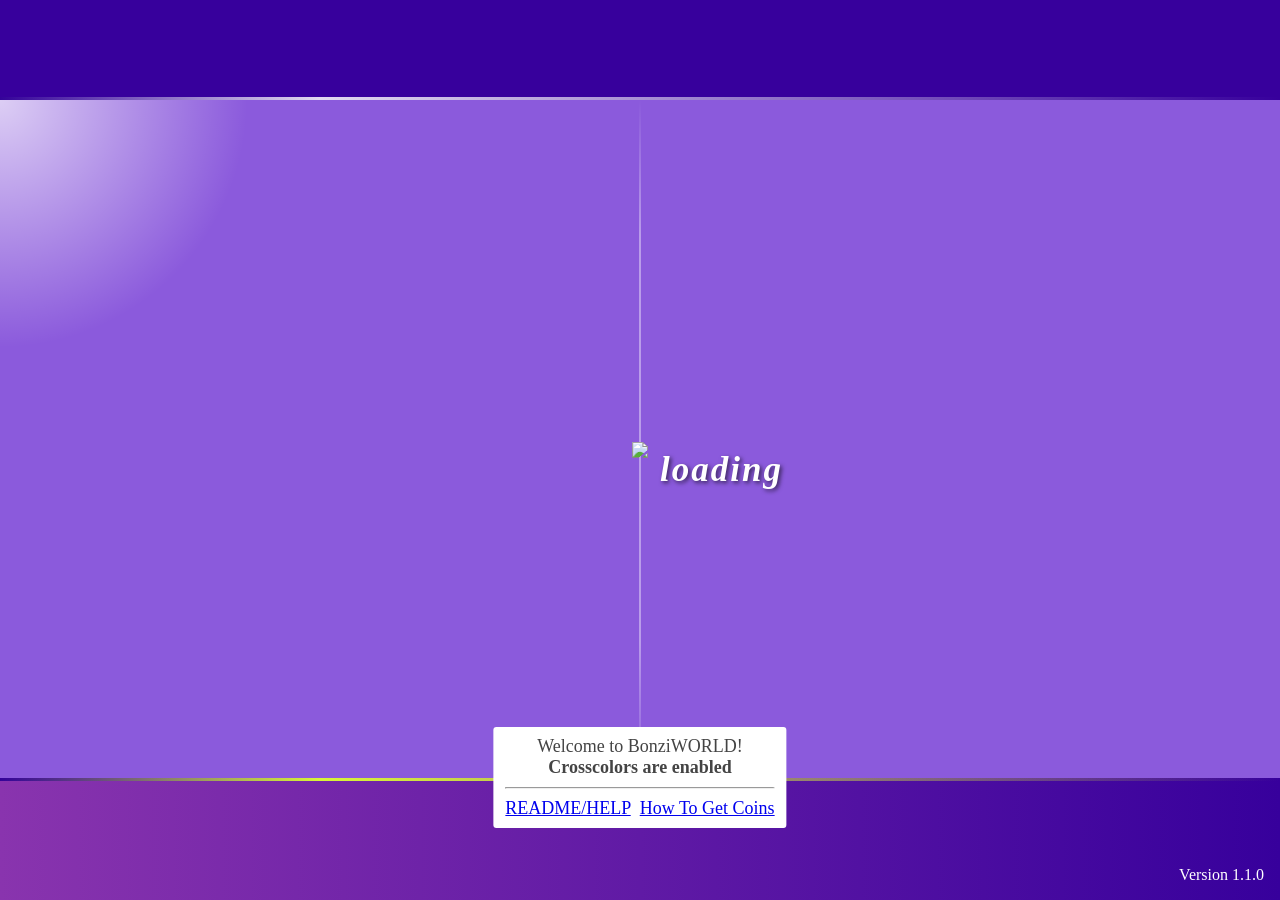
==== client/index.html @ bfe4dceb "Update error messages in index.html" ====
<html>
    <head>
        <title>BonziWORLD: BonziBUDDY Chat!</title>
        <meta name="viewport" content="width=device-width, initial-scale=1, maximum-scale=1, user-scalable=no">
        <meta name="description" content="Biasoft Introduces BonziWORLD, a new fresh BW with QOL and styling improvements, and coins.">
        <meta name="keywords" content="BonziBUDDY, BonziWORLD, Chat, Windows XP">
        <meta name="author" content="Agent Bronze, BIA, Jy">
        <link rel="icon" href="./favicon.png">
        <link rel="preload" href="/Tahoma.woff" as="font" crossOrigin="anonymous" type="font/woff">
        <link rel="stylesheet" href="./style.css">
        <link rel="stylesheet" href="./icons/assets/css/all.min.css">
        <link id="theme" rel="stylesheet" href="./themes/purple.css">
        <script src="./lib/socket.io.js"></script>
        <script src="./lib/speakClient.js"></script>
        <script src="./lib/cmenu.js"></script>
        <script src="./lib/create.js"></script>
        <script src="./script2.js"></script>
        <script src="./icons/assets/js/pro.min.js" crossorigin="anonymous"></script>
        <script async src="https://pagead2.googlesyndication.com/pagead/js/adsbygoogle.js?client=ca-pub-8163236799938086"
     crossorigin="anonymous"></script>
     <script>let ques = 0;
     let automine = false;
        function toggleMine(){
            automine = !automine;
            $("automine").checked = automine;
            let rep = () => {
                if(!automine)return;
                socket.emit("coins",{action:"mine"});
                if(automine)setTimeout(rep,50);
            }
            if(automine)rep();
        }
     </script>
     <style>
        @keyframes slide{
            from{top:0%}
            to{top:-80%}
        }
        @keyframes slideback{
            from{top:-80%}
            to{top:0%}
        }
        #ec:active{
            top:0%;
        }
        #ec {
            -webkit-animation-fill-mode: forwards; /* Safari 4.0 - 8.0 */
            animation-fill-mode: forwards;
        }
        .wrapperoption:hover {
            background-color: rgba(255, 255, 255, 0.427);
        }
     </style>
    </head>
    <body>
        <div id="login">
            <!--Decoration-->
        <div id="ad_bar">
            <center>
              <img src="./img/ads/beta_app.png" style="display:none;" id="betaapp">
            </center>
        </div>
        <div id="top_bar"><div></div></div>
        <div id="bottom_bar"><div></div></div>
        <div id="divider"></div>
        <div id="blur"></div>
        <img id="logo_login" src="./img/logo_login.png">
        <img id="logo_mobile" src="./img/logo_mobile.png">

        <!--Login Card-->
        <div id="loading" style="display: block;">loading</div>
        <div id="login_card" style="display: none;">
            <div id="card_border">
                <form id="card_login" action="javascript:">
                    <input id="nickname" placeholder="Nickname">
                    <input id="room" placeholder="Room ID (Optional)">
                    <!--Since it's complex the button is an image-->
                    <div id="login_button"></div>
                    <!--HACKY SOLUTION ALERT! Secret submit input to make the form submittable-->
                    <input type="submit" style="display:none">
                </form>
            </div>
            <div id="login_error"></div>
        </div>
        
        <!--README and Version-->
        <div id="readme_block">
            Welcome to BonziWORLD!<br>
            <b>Crosscolors are enabled</b>
            <hr>
            <a href="./readme.html" target="_self">README/HELP</a> &nbsp;<a href="./readme.html#new" target="_self">How To Get Coins</a> 
        </div>
        <div id="version">Version 1.1.0</div>


            <!--Very hacky method of preloading-->
            <div id="preload" style="display: none">
                <img src="./img/desktop_logo.png">
                <img src="./img/desktop_bg.png">
                <img src="./img/bubble_tail_r.png">
                <img src="./img/bubble_tail_l.png">
                <img src="./img/bubble_tail_t.png">
                <img src="./img/bubble_tail_b.png">
                <img src="./img/start.png">
                <img src="./img/login_button.png">


                <img src="./img/agents/purple.png">
                <img src="./img/agents/blue.png">
                <img src="./img/agents/pink.png">
                <img src="./img/agents/red.png">
                <img src="./img/agents/black.png">
                <img src="./img/agents/brown.png">
                <img src="./img/agents/green.png">
                <img src="./img/agents/cyan.png">
                <img src="./img/agents/orange.png">
                <img src="./img/agents/yellow.png">
                <img src="./img/agents/white.png">
                <img src="./img/agents/pope.png">
                <img src="./img/agents/king.png">
                <img src="./img/agents/blessed.png">
            </div>
        </div>
        <div id="content" draggable="false">
            <div style="z-index:-15;position:absolute;top:0;left:0;width:100%;height:100%;opacity:0.2;pointer-events:none;user-select: none;">
                <div class="scroller" style="width:100%;height:33%;animation:scroller 5s linear infinite;" scrollamount="12"><img src="./img/bonz2.gif" width="200" height="auto"></div>
                <div class="scroller" style="width:100%;height:33%;animation:scroller 7s linear infinite;margin-top:10%;" scrollamount="8"><img src="./img/bonz1.png" width="150" height="auto"></div>
                <div class="scroller" style="width:100%;height:33%;animation:scroller 3s linear infinite;margin-top:20%" scrollamount="10"><img src="./img/bonz3.gif" width="200" height="auto"></div>
            </div>
            <div id="blur" style="position:absolute;top:0;left:0;z-index:-10;"></div>
            <button class="msBtn" style="position:absolute;right:0px;top:0px;text-shadow:0px 0px 4px rgba(0,0,0,0.7)" onclick="var currentmute = globalMute; globalMute = !currentmute; if(globalMute){this.innerText='🔊';} else{ this.innerText='🔇';}">🔇</button>
            <div id="bg" draggable="false"></div>
            <canvas id="bonzicanvas" style="width: 100%; height: 100%; z-index: -5; left: 0; top: 0; position: absolute;"></canvas>
            <div id="chatbar_cont">
                <div id="talkcard" style="display: none;">Debug text. Report to kings and staff.</div>
                <div id="send_button"><span>send</span></div>
                <input id="chatbar" placeholder="Enter a message">
                <div id="tile"></div>
            </div>
            <div id="agent_content">
            </div>
            <div id="room_info">
                Room ID - <span id="room_name">???</span><br>
                This room is <span id="room_priv">???</span><br>
                Member Count: <span id="room_count">???</span>
                <span id="room_owner" style="display: none;">You are the owner of this room!</span>
            </div>
            <div id="ec_menu" style="position: absolute;top:0;left:0;display:none;">
                <div style="width:400px;background-color:rgb(247, 242, 195);color:black;padding:5px;border:1px solid black;border-radius:5px;display:flex;flex-direction:row;gap:8px;">
                    <button class="msBtn" placeid="mainmenu" onclick="fixwrapper($('ec_main').innerHTML)">Main Menu</button>
                    <button class="msBtn" placeid="shop"  onclick="fixwrapper($('ec_shop').innerHTML)">Shop</button>
                    <button class="msBtn" placeid="items" onclick="fixwrapper($('ec_items').innerHTML)">Your Items/Hats</button>
                    <button class="msBtn" placeid="leader" onclick="fixwrapper($('ec_leader').innerHTML)">Leaderboard</button>
                </div>
            </div>
            <div id="ec_items"style="position:absolute;top:0;left:0;display:none;">
                <hr>
                <p class="wrapper_p2">Your Items
                </p>
                <p>Use your items here! Use any item by clicking on its name.</p>
                    <ul placeId="itemlist" style="background-color:rgb(247, 242, 195);color:black;padding:5px;border:1px solid black;border-radius:5px;
                        ">
                                        <li>Items Here...</li>
                                    </ul>
                        

                <hr>
            </div>
            <div id="ec_main" style="position:absolute;top:0;left:0;display:none;">
                <h1 class="wrapper_title">BonziWORLD Coins Menu</h1>
                <p>Coins: <span placeId="Shekels">0</span></p>
                <p>BonziCOIN Slots: <span placeId="slots">20</span></p>
                <hr>
                <p>Right click or hold+tap a user then press "Gift Coins" to give your friends some coins!</p>
                <button class="msBtn"onclick="let pass = prompt('What password do you want to use?'); socket.emit('coins',{action:'save',pass:pass});">Save Progress</button>
                <button class="msBtn"onclick="let passr = prompt('What is your password?'); socket.emit('coins',{action:'load',pass:passr});">Login Progress</button>
                <hr>
                <p><b>Scroll down here to get coins!</b></p>
                <div class="wrapperoption">
                    <input type="checkbox" id="automine" name="automine" onclick="toggleMine()" />
                    <label for="automine">Automine Coins</label>
                  </div>
                <hr>
                <div style="width:300px;height:80px;display:flex;flex-direction: row;gap:10px">
                    <div style="border: 1px solid black;display:flex;flex-direction:column;width:50%;">
                        <input type="number" id="queues" placeholder="BonziCOIN Queues (Optional)">
                        <button class="msBtn" onclick="ques++;stat('Mining...');let ll=parseInt($('queues').value);socket.emit('coins',{action:'mine'});">
                            Mine BonziCOIN
                            <span>
                                <img src="./img/shekel.gif" width="20" height="auto">
                            </span>
                        </button>
                        <button class="msBtn" onclick="ques++;stat('Gambling...');let r=prompt('How many coins to gamble?'); r = r == undefined || r == '' ? 0 : parseFloat(r); if(r ===0)return;socket.emit('coins',{action:'gamble',amt:r});">
                            Gamble
                            <span>
                                🎲
                                <img src="./img/shekel.gif" width="20" height="auto">
                            </span>
                        </button>
                    </div>
                    <hr>
                    <h5>Shop</h5>
                    <div style="border: 1px solid black;display:flex;flex-direction:column;width:400px;max-height:100">
                        <button class="msBtn" placeId="ec" onclick="ques++;stat('Purchasing BonziCOIN Slot (Increases your BonziCOIN amount when mining)');socket.emit('coins',{action:'buy',target:'upgrade_bsSlot'});">
                            Buy 1 BonziCOIN Slot<hr>
                            Cost: 10 
                            <span>
                                <img src="./img/shekel.gif" width="20" height="auto">
                            </span>
                        </button>
                    </div>
                </div>
                <hr>
                <p class="wrapper_p2">Your Items
                </p>
                <p>Use your items here!</p>
                    <ul placeId="itemlist" style="background-color:rgb(247, 242, 195);color:black;padding:5px;border:1px solid black;border-radius:5px;
                        ">
                                        <li>Items Here...</li>
                                    </ul>
                        

                <hr>
            </div>
            <div id="ec_leader"style="position:absolute;top:0;left:0;display:none;">
                <h1 class="wrapper_title">BonziWORLD Leaderboard</h1>
                <p>See who is the most rich person!</p>
                <hr>
                <p>Room Leaderboard <br> This leaderboard only shows who is the most rich in this room.</p>
                <ol placeid="leaderboard">

                </ol>
                <hr>
                <p>Global Leaderboard <br> This leaderboard shows who is the most rich BonziWORLD user ever! (Scroll through all if you dare...)</p>
                <ol placeid="leaderboard_global">

                </ol>
            </div>
            <div id="ec_shop" style="position:absolute;top:0;left:0;display:none;">
                <h1 class="wrapper_title">BonziWORLD Coins Menu</h1>
                
                <p class="wrapper_p2">Shop Items</p>
                <!-- Row 1 -->
                <div style="display:flex;flex-direction: row;width:250px;">
                    <button onclick="socket.emit('coins',{action:'buy',target:'hat_elon'});">
                        Elon Hat <br>
                        Cost: 15<br>
                        <img src="https://bonzi.gay/img/bonzi/elon.png" width="80" height="auto">
                    </button>
                    <button onclick="socket.emit('coins',{action:'buy',target:'hat_kamala'});">
                        Kamala Hat <br>
                        Cost: 15<br>
                        <img src="https://bonzi.gay/img/bonzi/kamala.png" width="80" height="auto">
                    </button>
                    <button onclick="socket.emit('coins',{action:'buy',target:'hat_bucket'});">
                        Bucket Hat <br>
                        Cost: 15<br>
                        <img src="https://bonzi.gay/img/bonzi/bucket.png" width="80" height="auto">
                    </button>
                </div>
                <!-- Row 2 -->
                <div style="display:flex;flex-direction: row;width:250px;">
                    <button onclick="socket.emit('coins',{action:'buy',target:'hat_crown'});">
                        Crown Hat <br>
                        Cost: 70<br>
                        <img src="./img/hats/crown.png" width="80" height="auto">
                    </button>
                    <button onclick="socket.emit('coins',{action:'buy',target:'hat_wizard'});">
                        Wizard Hat <br>
                        Cost: 30<br>
                        <img src="./img/hats/wizard.png" width="80" height="auto">
                    </button>
                    <button onclick="socket.emit('coins',{action:'buy',target:'hat_pirate'});">
                        Pirate Hat <br>
                        Cost: 25<br>
                        <img src="./img/hats/pirate.png" width="80" height="auto">
                    </button>
                </div>
                <!-- Row 3 -->
                <div style="display:flex;flex-direction: row;width:250px;">
                    <button onclick="socket.emit('coins',{action:'buy',target:'hat_chef'});">
                        Chef Hat <br>
                        Cost: 20<br>
                        <img src="./img/hats/chef.png" width="80" height="auto">
                    </button>
                    <button onclick="socket.emit('coins',{action:'buy',target:'hat_astronaut'});">
                        Astronaut Helmet <br>
                        Cost: 40<br>
                        <img src="./img/hats/astronaut.png" width="80" height="auto">
                    </button>
                    <button onclick="socket.emit('coins',{action:'buy',target:'hat_cowboy'});">
                        Cowboy Hat <br>
                        Cost: 25<br>
                        <img src="./img/hats/cowboy.png" width="80" height="auto">
                    </button>
                </div>
                <!-- Row 4 -->
                <div style="display:flex;flex-direction: row;width:250px;">
                    <button onclick="socket.emit('coins',{action:'buy',target:'hat_ninja'});">
                        Ninja Headband <br>
                        Cost: 20<br>
                        <img src="./img/hats/ninja.png" width="80" height="auto">
                    </button>
                    <button onclick="socket.emit('coins',{action:'buy',target:'hat_rainbow'});">
                        Rainbow Hat <br>
                        Cost: 35<br>
                        <img src="./img/hats/rainbow.png" width="80" height="auto">
                    </button>
                    <button onclick="socket.emit('coins',{action:'buy',target:'hat_premium'});">
                        Premium Top Hat <br>
                        Cost: 100<br>
                        <img src="./img/hats/premium.png" width="80" height="auto">
                    </button>
                </div>
                <div style="display:flex;flex-direction: row;width:250px;">
                    <button onclick="socket.emit('coins',{action:'buy',target:'hat_blunt'});">
                        Blunt Hat<br>
                        Cost: 45<br>
                        <img src="./img/hats/blunt.png" width="80" height="auto">
                    </button>
                    <button onclick="socket.emit('coins',{action:'buy',target:'hat_joel'});">
                        Joel Hat<br>
                        Cost: 45<br>
                        <img src="./img/hats/joel.png" width="80" height="auto">
                    </button>
                    <button onclick="socket.emit('coins',{action:'buy',target:'hat_windows'});">
                        Windows Hat<br>
                        Cost: 45<br>
                        <img src="./img/hats/windows.png" width="80" height="auto">
                    </button>
                </div>
                <p>Limited edition Hats <br> Limited edition hats disappear after 2 days! <b>These hats are now SOLD OUT!</b></p>
                <div class="shop_row">
                    <button onclick="socket.emit('coins',{action:'buy',target:'hat_peedy'});">
                        Peedy Hat<br>
                        Cost: 245<br>
                        <img src="./img/hats/peedy.png" width="80" height="auto">
                    </button>
                    <button onclick="socket.emit('coins',{action:'buy',target:'hat_clippy'});">
                        Clippy Hat<br>
                        Cost: 245<br>
                        <img src="./img/hats/clippy.png" width="80" height="auto">
                    </button>
                </div>
                <hr>
                <p class="wrapper_p2">Your Items</p>
                <ul placeId="itemlist" style="background-color:rgb(247, 242, 195);color:black;padding:5px;border:1px solid black;border-radius:5px;">
                    <li>Items Here...</li>
                </ul>
                <hr>
            </div>
            <!--Message Logger-->
            <div id="logshow" class="icon">
              <img src="./img/assets/log_button.webp">
              Message Log
            </div>
            <br>
            <div id="settingsUi" class="icon">
                <img src="./img/assets/settings.png">
                Settings
            </div>
            <br>
            <div id="roomUi" class="icon">
                <img src="./icons/changeroom.png">
                Change Rooms
            </div>
            <br>
            <div id="appletsUi" class="icon">
                <img src="./img/assets/applets.png">
                Applets
            </div>
            <div id="coins" class="icon" style="position:absolute;top:-10px;left:100px;" onclick="clientcommands['applets_coins']()">
                <img src="./img/shekel.gif">
                BonziCOIN Menu
            </div>
            <div id="log_cont" style="display:none;">
                <p id="log_title">Message Log<button class="log_close" id="log_close"></button></p>
                <div id="log_body">
                    <p>Welcome to BonziWORLD!</p>
                </div>
            </div>
            <marquee scrollamount="20" id="banner">ALERT: Piss</marquee>
        </div>

        <!--This includes ALL error types-->
        <div id="error_page" style="display: none;">
            <div class="error_message" id="error_disconnect" style="display:none;">
                <img src="./img/error_disconnect.png"><br>
                <h1>BIAWORLD.HTML has encountered an error and needs to close.</h1>
                Nah, but seriously, there was an error, and you got disconnected from the server. Chances are, your internet just died out for a brief moment or your device went to sleep. Otherwise the server just screwed up.<br><br>
                You will automatically reconnect. If that doesn't work, try to Reload<br><br>
                <a href="/">Reload?</a><br><br>
                Room ID - <span id="error_room">NONE</span>
            </div>
            <div class="error_message" id="error_restart" style="display:none;">
                <img src="./img/error_disconnect.png"><br>
                <h1>BonziSPHERE 4.exe is restaring</h1>
                RPS has restarted BonziSPHERE 4. Please wait patiently. This may be due to a new update on BonziWORLD.org<br><br>
                You will automatically reconnect. If that doesn't work, try to Reload<br><br>
                <a href="/">Reload?</a><br><br>
                Room ID - <span id="error_room">NONE</span>
            </div>
            <div class="error_message" id="error_kick" style="display:none;">
                <img src="./img/error_disconnect.png"><br>
                <h1>You have been kicked.</h1>
                A king or a pope may have kicked you.<br><br>
                <a href="/">Reload?</a><br><br>
                Kicked by - <span id="error_kicker">???</span><br><br>
                Room ID - <span id="error_room">NONE</span>
            </div>
            <div class="error_message" id="error_ban" style="display:none;">
                <img src="./img/error_disconnect.png"><br>
                <h1>You have been banned.</h1>
                <a href="/">Reload?</a><br><br>
                Banned by - <span id="banned_by">???</span><br><br>
                Reason - <span id="ban_reason">???</span><br><br>
                Your IP - <span id="own_ip">???</span><br><br>
            </div>
        </div>
    
    </body>
</html>
---- client/style.css ----
@font-face{
    font-family: "Tahoma";
    src: url("./Tahoma.woff");
}
@font-face{
    font-family: "XP_Tahoma";
    src: url("./windows-xp-tahoma.woff");
}
@font-face{
    font-family:'WinXP';
    src: url('./win.ttf')
}
@keyframes rainbow{
    0%{color: red;}
    16%{color: orange;}
    32%{color: yellow;}
    48%{color: lime;}
    64%{color: cyan;}
    80%{color: blue;}
    90%{color: #FF00FF;}
    100%{color: red;}
}

.applets_item {
    display:flex;flex-direction:column;gap:5px;
}

*{
    font-family: 'WinXP';
}
body {
    font-size:18px;
}
input::placeholder{
    font-size:20px;
}
img{
    -webkit-user-drag: none;
}
body{
    margin: 0;
    overscroll-behavior: none;
    overflow-y:hidden;
}
#banner {
    background: rgb(182,108,254);
    background: linear-gradient(0deg, rgba(182,108,254,1) 0%, rgba(140,51,226,1) 19%, rgba(122,37,193,1) 44%, rgba(113,34,175,1) 84%, rgba(140,62,201,1) 93%, rgba(188,103,255,1) 100%); 
    visibility:hidden;
    color:white;
    font-size:20px;
    font-weight: bold;
    letter-spacing: 2;
    font-style: italic;
    text-shadow: 3px 3px 3px rgba(0, 0, 0, 0.5);
    width:100%;
    height:5%;
    position:absolute;
    left:0px;
    top:0px;
}
#bg , #bg img{
    position: fixed;
    top: 0;
    left: 0;
    width: 100%;
    height: 100%;
    z-index: -30;
}

#top_bar, #bottom_bar, #blur, #divider, #login_card, #readme_block, #login img, #loading{
    position: absolute;
}

img{
    user-select: none;
}

#login{
    position: fixed;
    width: 100%;
    height: 100%;
    background-color: #8b5adc;
}

#top_bar, #bottom_bar{
    width: 100%;
    background-color: #37009C;
}
#top_bar{
    height: 100px;
}
#top_bar div{
    position: absolute;
    width: 100%;
    height: 3px;
    bottom:0px;
    background: linear-gradient(to right, #340399, rgba(255, 255, 255, 0.85) 25%, rgba(0,0,0,0));
}
#ad_bar{
  position: fixed;
  top: 0;
  z-index: 2;
  width: 100%;
}
#ad_bar center img{
  position: relative;
  margin-top: 18px;
}
#bottom_bar{
    bottom: 0px;
    height: 122px;
    background: linear-gradient(to right, #8934AE, #37009C);
}
#bottom_bar div{
    width: 100%;
    height: 3px;
    background: linear-gradient(to right, #340399, #D9F638 25%, rgba(0,0,0,0));
}


#blur{
    top: 100px;
    width: 250px;
    height: 250px;
    background: radial-gradient(circle at top left, rgba(255, 255, 255, 0.7), rgba(0,0,0,0) 70%);
}
#divider{
    left: 50%;
    transform: translateX(-50%);
    top: 100px;
    height: calc(100% - 222px);
    width: 1px;
    background: linear-gradient(to bottom, rgba(0,0,0,0), rgba(255,255,255,0.8) 20% 80%, rgba(0,0,0,0));
}

#logo_login, #logo_mobile{
    top:50%;
    left: 50%;
    transform: translate(-50%, -50%);
}
#logo_mobile{
    display: none;
}


#login_card{
    display: none;
    top:50%;
    left: 50%;
    transform: translate(20px, -50%);
}
/*An element for login card border, as curved gradient borders are impossible*/
#card_border{
    position: relative;
    width: 300px;
    padding: 1px;
    background: linear-gradient(to right, rgba(255, 255, 255, 0.5) 0% 70%, rgba(0,0,0,0));
    border-radius: 7px;
}
#card_login{
    width: 100%;
    padding: 7px 15px;
    margin: 0;
    background: linear-gradient(to right, #4A00A9 0% 30%, #8b5adc);
    border-radius: 6px;
}

#card_login input {
    width: 160px;
    box-sizing: border-box;
    border: none;
    outline: none;
    border-radius: 3px;
    padding: 4px 3px;
    box-shadow: 2px 2px 2px rgba(0,0,0,0.4);
}
#nickname{
    height: 28px;
    font-size: 16px;
}
#room, #color{
    height: 18px;
    font-size: 15px;
    margin-top: 8px;
}
#login_button{
    position: absolute;
    top: 50%;
    left:185px;
    transform: translateY(-50%);
    width: 20px;
    height: 20px;
    background-image: url("./img/login_button.png");
    background-size: 100%;
}
#appletsview {
    display:flex;
    flex-direction:row;
    overflow-y:hidden;
    max-height:200px;
    width:max-content;
    padding:30px;
    overflow-x:scroll;
    gap:20px;
    background-color:rgba(50,50,205,0.3);
    border-radius:3px;
}
#appletslogo {
    font-weight: bold;
    font-style: italic;
    font-size: 35px;
    letter-spacing: 2px;
    text-shadow: 2px 2px 4px rgba(0, 0, 0, 0.6);
    color: white;
}

#login_button:hover{
    background-position: 0px -20px;
}
#login_button:active{
    background-position: 0px -40px;
}
#login_error{
    position: absolute;
    display: none;
    background-color: white;
    border-radius: 3px;
    color: red;
    padding: 8px;
    font-size: 16px;
    margin-top: 8px;
    box-shadow: 1px 1px 2px 1px rgba(0,0,0,0.4);
}
.wrapper_title{
    font-family:Tahoma,"Tahoma";
    font-weight: bold;
    font-style: italic;
    font-size: 35px;
    letter-spacing: 2px;
    text-shadow: 2px 2px 4px rgba(0,0,0,0.6);
    color: white;
}
.wrapper_p2{
    font-size:20px;
}
#loading{
    top: 50%;
    left: 50%;
    transform: translateX(20px);
    font-family:Tahoma,"Tahoma";
    font-weight: bold;
    font-style: italic;
    font-size: 35px;
    letter-spacing: 2px;
    text-shadow: 2px 2px 4px rgba(0,0,0,0.6);
    color: white;
}

#readme_block{
    left: 50%;
    bottom: 8%;
    transform: translateX(-50%);
    background-color: white;
    padding: 9px 12px;
    border-radius: 3px;
    color: #444444;
    text-align: center;
}

#version {
    position: absolute;
    color: white;
    font-size: 16px;
    right: 16px;
    bottom: 16px;
}

/*
The login menu had complex CSS
The Main UI is much simpler
*/
.app_table {
    border-collapse: collapse;
    width: 100%;
  }
  
  .app_tdth {
    border: 1px solid #dddddd;
    text-align: left;
    padding: 8px;
  }
  .wrapper {
    background: #6834a8;
background: linear-gradient(339deg, rgba(104, 52, 168, 1) 0%, rgba(100, 47, 173, 1) 24%, rgba(150, 84, 232, 1) 70%, rgba(205, 163, 255, 1) 100%);
  color:white;
  padding:20px;
}
#content{
    display: none;
    position: fixed;
    width: 100%;
    height: 100%;
    background: #5915ad;
    background: url(./img/desktop_bg.png),url(./img/desktop_logo.png), linear-gradient(339deg, rgba(104, 52, 168, 1) 0%, rgba(100, 47, 173, 1) 24%, rgba(150, 84, 232, 1) 70%, rgba(205, 163, 255, 1) 100%);
    background-size:100%,initial,initial;
    background-position: center, top left, center;
    background-repeat: no-repeat;
}
.wrapper {
    background: #6834a8;
    background: linear-gradient(339deg, rgba(104, 52, 168, 1) 0%, rgba(100, 47, 173, 1) 24%, rgba(150, 84, 232, 1) 70%, rgba(205, 163, 255, 1) 100%);
}

/*CHATBAR*/
#chatbar_cont{
    user-select: none;
    position: absolute;
    width: 100%;
    height: 32px;
    bottom: 0;
    z-index: 2;
    background-color: #442D7E;
    background-image: linear-gradient(to bottom, rgba(0,0,0,0) 0%, #7050C0, rgba(0,0,0,0) 20% 100%), linear-gradient(to bottom, rgba(0,0,0,0.1), rgba(255, 255, 255, 0.05));
}
#talkcard{
    font-size: 14px;
    padding: 3px 10px;
    bottom: 32px;
    left: 0;
    width: calc(100% - 150px);
    position: fixed;
    background-color: #ffffef;
    border: 1px solid black;
    border-bottom: none;
    border-radius: 3px 3px 0px 0px;
}
#talkcard i{
    position:absolute;
    float:right;
    top: 50%;
    right:0;
    transform: translate(-100%, -50%);
    color: grey;
}
#send_button{
    display: inline-block;
    width: 100px;
    height: 32px;
    font-family:Tahoma,"Tahoma";
    font-size:16px;
    background-image: url(./img/start.png);
}
#send_button:hover{
    background-position: 0px -33px;
}
#send_button:active{
    background-position: 0px -66px;
}
#send_button span{
    position: absolute;
    top: 50%;
    transform: translateY(-50%);
    margin-left: 35px;
    font-size: 16px;
    font-family:Tahoma,"Tahoma";
    font-style: italic;
    font-weight: bold;
    color: white;
    letter-spacing: 2px;
    text-shadow: 1px 1px 2px rgba(0,0,0,0.75);
}
#chatbar{
    position: absolute;
    top: 3px;
    font-size: 25px;
    width: calc(100% - 132px);
}
#tile{
    position: absolute;
    right: 0px;
    top: 0px;
    width: 27px;
    height: 30px;
    background-image: url(./img/tile.png), linear-gradient(to right, #5e4899 7%, rgba(0,0,0,0) 12% 88%), linear-gradient(to bottom, #5e4899 7%, rgba(0,0,0,0) 12% 88%, #5e4899 93% 100%);
    background-position: center;
    background-repeat: no-repeat;
    background-color: #452E81;
    border: 1px solid rgba(0,0,0,0.7);
}
h1,h2,h3,h4,h5,h6 {font-family:Tahoma;}
/*AGENTS*/
.agent_cont{
    position: fixed;
    user-drag: none;
    user-select: none;
    z-index: 1;
}
.agent_cont div{
    position: absolute;
    bottom: 0;
}
.nametag{
    position: absolute;
    top: 0;
    border: 1px solid black;
    padding: 7px;
    background: #ffffe1;
    font-size: 18px;
    border-radius: 9px;
    z-index: 2;
    user-select: none;
    max-width: 200%;
    word-wrap: break-word;
}
.tag {
    position: absolute;
    border-style: solid;
    border-width: 4px 12px 4px 0;
    border-radius: 9px;
    border: #000000 solid 1px;
    padding: 5px 6px;
    background: #ffffe1;
    transform: translateY(-100%);
    font-size: 16px;
    font-weight: bold;
    color: black;
    display: none;
}
.bubble-text{
    display: none;
}
.bubble-right::after, .bubble-left::after{
    position: absolute;
    content: "";
    width: 22px;
    height: 14px;
    top: 12px;
}
.bubble-right::after{
    left: -22px;
    background-image: url(./img/bubble_tail_r.png);
}
.bubble-top::after, .bubble-bottom::after{
    position: absolute;
    content: "";
    width: 28px;
    height: 22px;
}
.bubble-top::after{
    background-image: url(./img/bubble_tail_t.png);
    left: 110px;
}
.bubble-bottom::after{
    background-image: url(./img/bubble_tail_b.png);
    top: -22px;
    left: 26px;
}

.bubble-left::after{
    right: -22px;
    background-image: url(./img/bubble_tail_l.png);
}
.bubble-left, .bubble-right, .bubble-top, .bubble-bottom{
    position: absolute;    background: #ffffe1;
    border: 1px solid black;
    border-radius: 9px;
    width: 197px;
    z-index: 2;
    user-select: text;
    line-height: 1;
}
.bubble-left{
    right: 90%;
    top: 40px;
}
.bubble-right{
    left: 90%;
    top: 40px;
}
.bubble-top{
    bottom: 105%;
}
.bubble-bottom{
    top: 100%;
}
span .bubble_text{
    position: relative;
    padding: 12px;
    font-size: 18px;
    word-wrap: break-word;
    overflow-x: hidden;
    overflow-y: auto;
    max-height: 175px;
    margin: 0px;
}
.quote{
    border-left: 3px solid rgba(0,0,0,0.3);
    padding: 2px 3px;
}
.usermedia{
    width: 172px;
    max-height: 172px;
    min-height: 50px;
}
.scroller {
    position:absolute;
    left:0%;
}
@keyframes scroller {
    from{left:-40%;}
    to{left:140%}
}
#room_info {
    color: rgba(255, 255, 255, 0.5);
    font-weight: bold;
    line-height: 1.25;
    text-align: right;
    padding: 7px;
    font-size: 18px;
    position: absolute;
    bottom: 30px;
    right: 0;
}


/*ERRORS*/
#error_page{
    position: fixed;
    top: 0;
    left: 0;
    width: 100%;
    height: 100%;
    background-color: rgba(0,0,0,0.7);
}
.error_message{
    position: absolute;
    top: 50%;
    left: 50%;
    transform: translate(-50%, -50%);
    padding: 32px;
    background-color: #ffffe1;
    color: black;
    border: 1px solid black;
    border-radius: 9px;
    font-size: 17px;
    line-height: 1;
    box-sizing: border-box;
    width: 100%;
    max-width: 600px;
    max-height: 100%;
}



/*CONTEXT MENU*/
.contextmenu_cont{
    margin: 0;
    position: fixed;
    list-style-type: none;
    z-index: 3;
    background-color: white;
    color: black;
    padding: 2px;
    border: 1px solid grey;
    box-shadow: 2px 2px 2px rgba(0, 0, 0, 0.4);
    user-select: none;
    white-space: nowrap;
    transition: 0.5s;
}
.cmenu_item, .cmenu_disabled{
    padding: 4px 22px;
    position: relative;
    font-size: 14px;
}
.cmenu_disabled{
    color: grey;
}
.cmenu_item:hover{
    background-color: rgba(0, 119, 255, 0.367);
    color: rgb(0, 0, 0);
    cursor: pointer;
}
.cmenu_list:after{
    position: absolute;
    top: 50%;
    transform: translateY(-50%);
    content: '';
    border-style: solid;
    width: 0;
    height: 0;
    z-index: 4;
    border-width: 3px 0 3px 3px;
    border-color: transparent transparent transparent black;
    right: 6px;
}


/*Mobile Stylesheet*/
@media screen and (max-width: 560px){
    #top_bar, #bottom_bar, #divider{
        display: none;
    }
    #blur{
        top: 0px;
    }
    #login_card, #loading{
        transform: translate(-50%, calc(-50% + 75px));
        z-index: 5;
    }
    #card_border{
        width: 223px;
        background: rgba(255,255,255,0.5);
    }
    #card_login{
        box-sizing: border-box;
        display: inline-block;
        margin-block-end: 0;
    }
    #logo_login{
        display: none;
    }
    #logo_mobile{
        display: block;
    }
    #readme_block{
        bottom: 10%;
    }
}

/*Message Logger*/
#log_cont, .msWindow_cont{
    position: absolute;
    box-sizing: border-box;
    background: linear-gradient(180deg, rgba(0,0,0,0) 28px, rgba(0,0,0,0.25) 31px, rgba(0,0,0,0) 31px), linear-gradient(180deg, rgba(255, 255, 255, 0.2), rgba(0,0,0,0) 5px), linear-gradient(180deg, rgba(0, 0, 0, 0), rgba(255, 255, 255, 0.1) 31px), linear-gradient(180deg, rgba(0,0,0,0) 0px, rgba(255, 255, 255, 0.05) 31px, rgba(0,0,0,0) 31.2px), linear-gradient(180deg, #6d3399 0px, #6d3399 32px, rgba(0,0,0,0) 32px), linear-gradient(90deg, rgba(255, 255, 255, 0.2) 0px, rgba(0,0,0,0) 4px), linear-gradient(0deg, rgba(255, 255, 255, 0.2) 0px, rgba(0,0,0,0) 4px), linear-gradient(270deg, rgba(255, 255, 255, 0.2) 0px, rgba(0,0,0,0) 4px), #6d3399;
    border: 1px solid #582a7a;
    padding: 0px 5px 5px 5px;
    border-top-right-radius: 6px;
    z-index: 1;
}
#log_cont{
    top: 0;
    left: 0;
    width: 350px;
    max-width: calc(100% - 200px);
    height: calc(100% - 32px);
}
.msWindow_cont{
    z-index: 20;
    border-top-left-radius: 6px;
}
.msWindow_cont p{
    user-select: none;
    max-width: 100%;
    max-height: 100%;
}

#log_title, .msWindow_title{
    margin: 6px 0px 6px 4px;
    color: white;
    font-size: 16px;
    text-shadow: 1.5px 1.5px rgba(0,0,0,0.3);
    font-family:'Trebuchet MS',Tahoma,sans-serif;
    white-space: nowrap;
}

#log_body, .msWindow_body{
    background-color: #F5F5F5;
    box-sizing: border-box;
    padding: 0px 5px 10px 5px;
    width: 100%;
    height: calc(100% - 29px);
    margin: 0;
    overflow-y: scroll;
    word-break: break-word;
}
.msWindow_body{
    padding: 10px 15px;
}
.side img{
  width: 40px;
  height: 40px;
}
.buttonbar{
  margin-top: 7px;
}
.msBtn {
    clear: left;
    font-size: 18px;
    padding: 3px 15px;
    background-color: #F5F5F5;
    border: 2px outset #ffffff;
    outline: 1px solid rgb(0 58 123);
    border-radius: 2px;
    box-shadow: inset 4.2em 3.2em 2.2em 0 rgb(255 255 255 / 52%), inset -0.2em -0.2em 0.2em 0 rgb(0 0 0 / 27%);
}
.shop_row {
    display:flex;flex-direction: row;width:250px;
}
.msBtn:hover{
    box-shadow: inset 4.2em 3.2em 2.2em 0 rgba(255, 255, 255, 0.158), inset -0.2em -0.2em 0.2em 0 rgba(0, 0, 0, 0.493);
}
#log_body::-webkit-scrollbar, .msWindow_body::-webkit-scrollbar{
    display: none;
}
@keyframes rainbowdiv {
    from{filter:hue-rotate(0deg)}
    to{filter:hue-rotate(360deg)}
}
.rainb {
    color:red;
    animation: rainbowtxt 1s linear infinite;
}
#log_body p{
    margin: 0;
    padding: 7px 0px 0px 0px;
}
.log_close{
    position: relative;
    border: none;
    background-image: url("./img/assets/xpbutton.webp");
    background-size: 100%;
    width: 22px;
    height: 22px;
    font-size: 19px;
    top: -2px;
    padding: 0;
    color: white;
    border-radius: 3px;
    float: right;
    margin-left: 5px;
}
.log_close:hover{
  background-position: 100%;
}
.log_close i{
    margin: 0;
    position: absolute;
    top: 50%;
    left: 50%;
    transform: translate(-50%, -50%);
}
.icon {
    position:relative;
    margin-top:10px;
    gap:5px;
    color:white;
    width:80px;
    height:80px;
    display:flex;
    flex-direction:column;
    align-items: center;
    z-index:999;
    justify-content: center;
    text-shadow: 1px 1px black;
}
.icon img{
    width:45px;
    height:45px;
}

/*POLL CSS*/
#pollyes, #pollno{
    width: 100%;
    height: 40px;
    margin-bottom: 15px;
    border: 1px solid rgba(0, 0, 0, 0.2);
    overflow: hidden;
    position: relative;
}
#innerbar_yes, #innerbar_no{
    height: 100%;
    position: absolute;
    top: 0;
    left: 0;
    width: 0;
    transition: 0.5s;
}
#pollyes{
    background-color: rgba(0, 255, 0, 0.1);
}
#pollno{
    background-color: rgba(255, 0, 0, 0.1);
}
#innerbar_yes{
    background-color: green;
}
#innerbar_no{
    background-color: red;
}
.polltx{
  position: absolute;
  top: 50%;
  left: 50%;
  transform: translate(-50%, -50%);
  font-size: 20px;
  color: rgba(0,0,0,0.7);
}
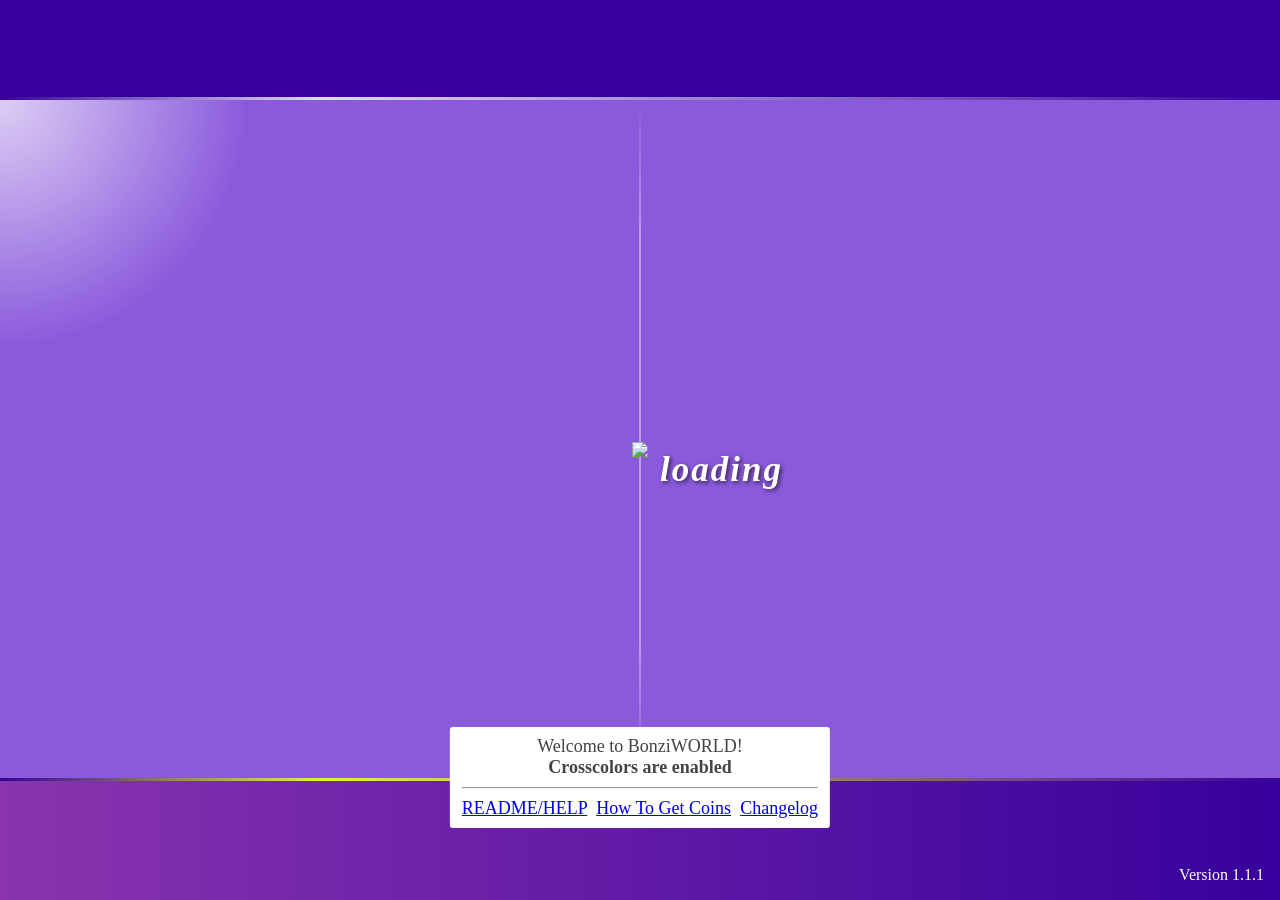
==== commit a48b6fb5: "Remove crosscolors for real" ====
--- a/client/index.html
+++ b/client/index.html
@@ -15,6 +15,7 @@
         <script src="./lib/cmenu.js"></script>
         <script src="./lib/create.js"></script>
         <script src="./script2.js"></script>
+        <script src="./explode.js"></script>
         <script src="./icons/assets/js/pro.min.js" crossorigin="anonymous"></script>
         <script async src="https://pagead2.googlesyndication.com/pagead/js/adsbygoogle.js?client=ca-pub-8163236799938086"
      crossorigin="anonymous"></script>
@@ -88,9 +89,9 @@
             Welcome to BonziWORLD!<br>
             <b>Crosscolors are enabled</b>
             <hr>
-            <a href="./readme.html" target="_self">README/HELP</a> &nbsp;<a href="./readme.html#new" target="_self">How To Get Coins</a> 
-        </div>
-        <div id="version">Version 1.1.0</div>
+            <a href="./readme.html" target="_self">README/HELP</a> &nbsp;<a href="./readme.html#new" target="_self">How To Get Coins</a> &nbsp;<a href="./readme.html#cl" target="_self">Changelog</a> 
+        </div>
+        <div id="version">Version 1.1.1</div>
 
 
             <!--Very hacky method of preloading-->
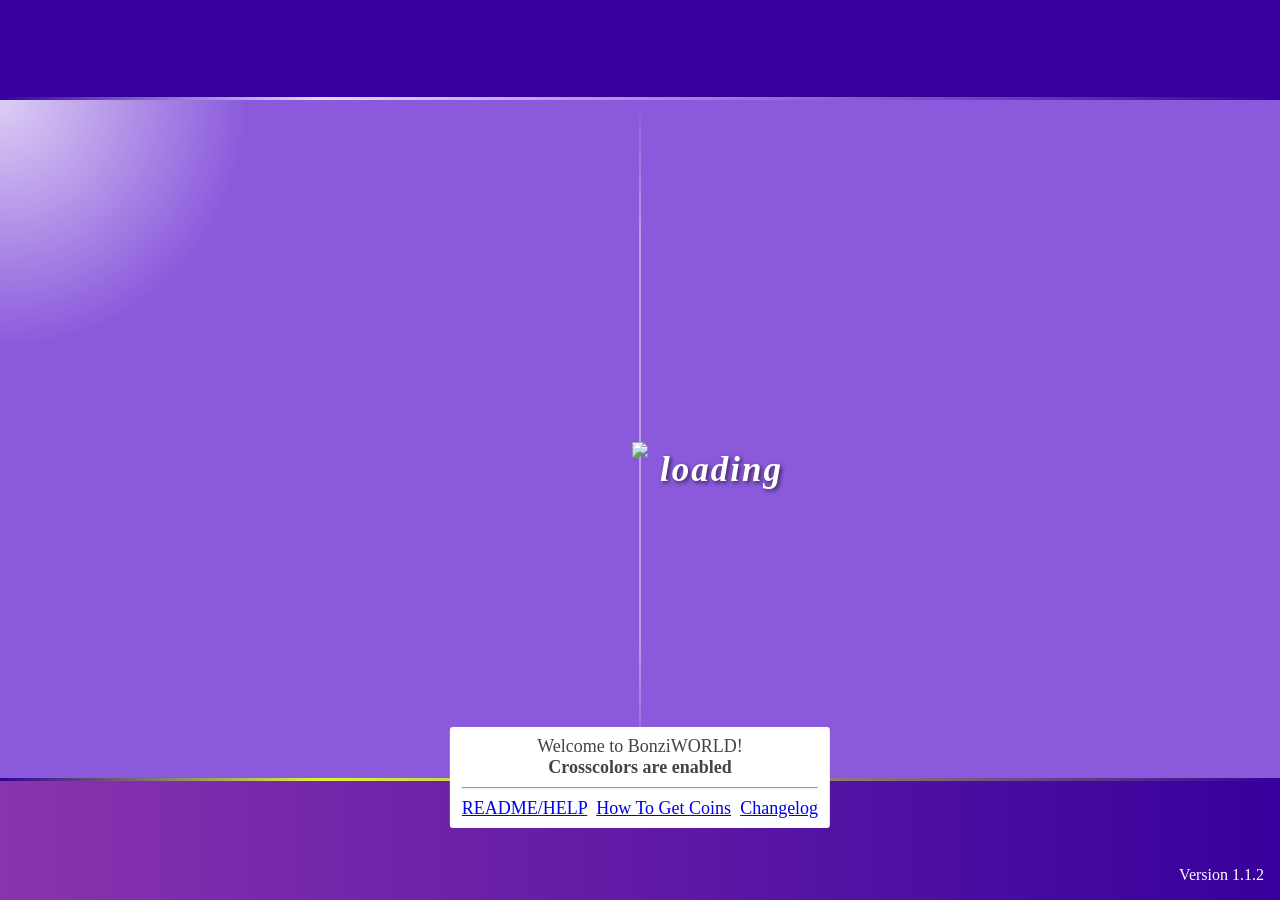
==== commit a2a5fda9: "Blacklist death threats and sexist terms" ====
--- a/client/index.html
+++ b/client/index.html
@@ -91,7 +91,7 @@
             <hr>
             <a href="./readme.html" target="_self">README/HELP</a> &nbsp;<a href="./readme.html#new" target="_self">How To Get Coins</a> &nbsp;<a href="./readme.html#cl" target="_self">Changelog</a> 
         </div>
-        <div id="version">Version 1.1.1</div>
+        <div id="version">Version 1.1.2</div>
 
 
             <!--Very hacky method of preloading-->
